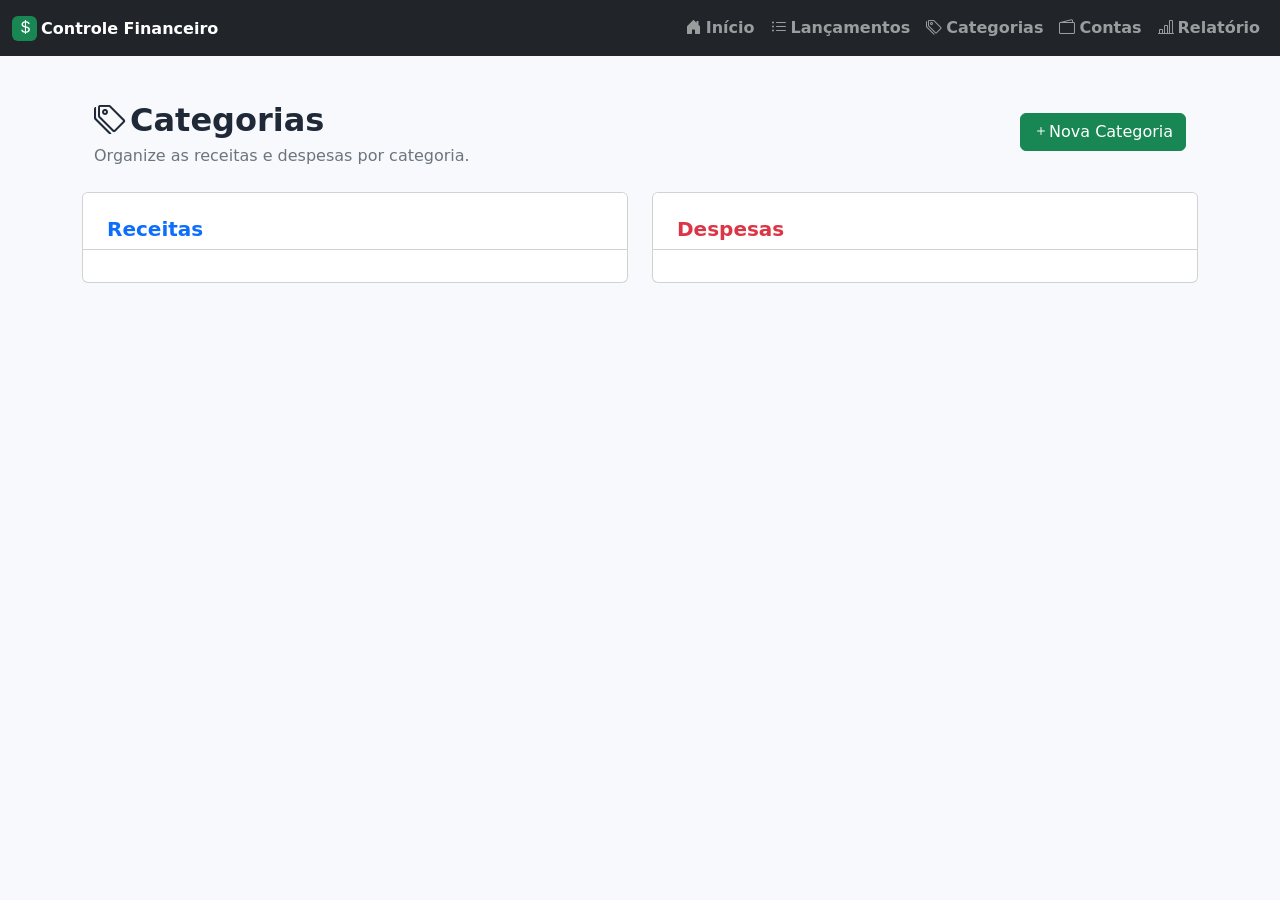
==== pages/categorias.html @ b79b1d9b "Botão excluir concluído - Index" ====
<!DOCTYPE html>
<html lang="pt-BR">
<head>
    <meta charset="UTF-8">
    <meta name="viewport" content="width=device-width, initial-scale=1.0">
    <title>Controle Financeiro</title>
    <link href="https://cdn.jsdelivr.net/npm/bootstrap@5.3.0/dist/css/bootstrap.min.css"
      rel="stylesheet"/>
    <link rel="stylesheet" href="https://cdn.jsdelivr.net/npm/bootstrap-icons@1.11.3/font/bootstrap-icons.min.css"/>
    <link rel="stylesheet" href="/css/style.css">
</head>
<body class="d-flex flex-column min-vh-100">
    <nav class="navbar navbar-expand-lg navbar-dark bg-dark">
      <div class="container-fluid">
        <a class="navbar-brand fs-6 fw-bold" href="../index.html"><span class="d-inline-flex align-items-center justify-content-center 
             bg-success rounded text-white me-1"style="width: 25px; height: 25px"><i class="bi bi-currency-dollar"></i>
            </span>Controle Financeiro</a>
        <!-- Botão hamburger -->
        <button
          class="navbar-toggler border-2"
          type="button"
          data-bs-toggle="collapse"
          data-bs-target="#navbarNav"
        >
          <span class="navbar-toggler-icon"></span>
        </button>
        <!--Opções Menu-->
        <div class="collapse navbar-collapse" id="navbarNav">
          <ul class="navbar-nav ms-auto fs-6 fw-bold">
            <li class="nav-item">
              <a class="nav-link" href="../index.html"><i class="bi bi-house-door-fill me-1"></i>Início</a>
            </li>
            <li class="nav-item">
              <a class="nav-link" href="lancamentos.html"><i class="bi bi-list-ul me-1"></i>Lançamentos</a>
            </li>
            <li class="nav-item">
              <a class="nav-link" href="categorias.html"><i class="bi bi-tags me-1"></i>Categorias</a>
            </li>
            <li class="nav-item">
              <a class="nav-link" href="contas.html"><i class="bi bi-wallet2 me-1"></i>Contas</a>
            </li>
            <li class="nav-item">
              <a class="nav-link" href="relatorio.html"><i class="bi-bar-chart-line me-1"></i>Relatório</a>
            </li>            
          </ul>
        </div>
      </div>
    </nav>
    <main class="container py-4">
        <div class="container mt-3 flex-grow-1">
            <div class="row">
                <div class="d-flex align-items-center justify-content-between mb-4">
                    <div>
                    <div class="d-flex col-auto align-items-center me-5">
                        <i class="bi bi-tags fs-2 me-1"></i>
                        <h2 class="fw-bold mb-0">Categorias</h2>     
                    </div>  
                    <p class="text-secondary mb-0">Organize as receitas e despesas por categoria.</p>            
                    </div>                
                    <div>
                        <button class="btn btn-success" id="btnNovaCategoria"><i class="bi bi-plus"></i>Nova Categoria</button>
                    </div>
                </div>                
            </div>
        </div>
        <div class="row g-4">
            <div class="col-lg-6">
                <div class="card h-100">
                    <div class="card-header bg-white pt-4 px-4">
                        <h2 class="h5 mb-0 text-primary fw-bold">Receitas</h2>
                    </div>
                    <div class="card-body px-4">
                        <div id="listaCategoriasReceitas"></div>
                    </div>
                </div>
            </div>
            <div class="col-lg-6">
                <div class="card h-100">
                    <div class="card-header bg-white pt-4 px-4">
                        <h2 class="h5 mb-0 text-danger fw-bold">Despesas</h2>
                    </div>
                    <div class="card-body px-4">
                        <div id="listaCategoriasDespesas"></div>
                    </div>
                </div>
            </div>
        </div>
    </main>

    <div class="modal fade" id="modalCategoria" tabindex="-1" aria-hidden="true">
        <div class="modal-dialog modal-dialog-centered">
            <div class="modal-content">
                <form id="formCategorias">
                    <div class="modal-header">
                          <h5 class="modal-title">Cadastrar Categoria</h5>
                          <button type="button" class="btn-close" data-bs-dismiss="modal"></button>
                      </div>
                      <div class="modal-body"> 
                        <input type="hidden" id="categoriaId">
                        <div class="mb-3">
                            <label class="form-label">Nome</label>
                            <input id="categoriaNome" class="form-control" required>
                        </div>
                        <div>
                            <label class="form-label">Tipo</label>
                            <select id="categoriaTipo" class="form-select" required>
                                <option value="receita">Receita</option>
                                <option value="despesa">Despesa</option>
                            </select>
                        </div>
                      </div>
                      <div class="modal-footer">
                        <button type="button" class="btn btn-secondary" data-bs-dismiss="modal">Cancelar</button>
                        <button class="btn btn-success" type="submit">Salvar</button>
                    </div>
                </form>
            </div>
        </div>
    </div>

    <div id="toastContainer" class="toast-container position-fixed bottom-0 end-0 p-3"></div>

    <script src="https://cdn.jsdelivr.net/npm/bootstrap@5.3.0/dist/js/bootstrap.bundle.min.js"></script>
    <script type="module" src="/js/app.js"></script>
</body>
</html>
---- css/style.css ----
body {
    background: #f7f9fc;
    color: #1f2937;
}

.card-receitas {
    border-color: #b7e4c7;
    background: linear-gradient(135deg, #fff, #f4fff7);
}

.card-despesas {
    border-color: #f5b7bd;
    background: linear-gradient(135deg, #fff, #fff6f6);
}

.card-saldo {
    border-color: #b8d4ff;
    background: linear-gradient(135deg, #fff, #f5f9ff);
}

.linha-vazia td {
    height: 120px;
    vertical-align: middle;
}
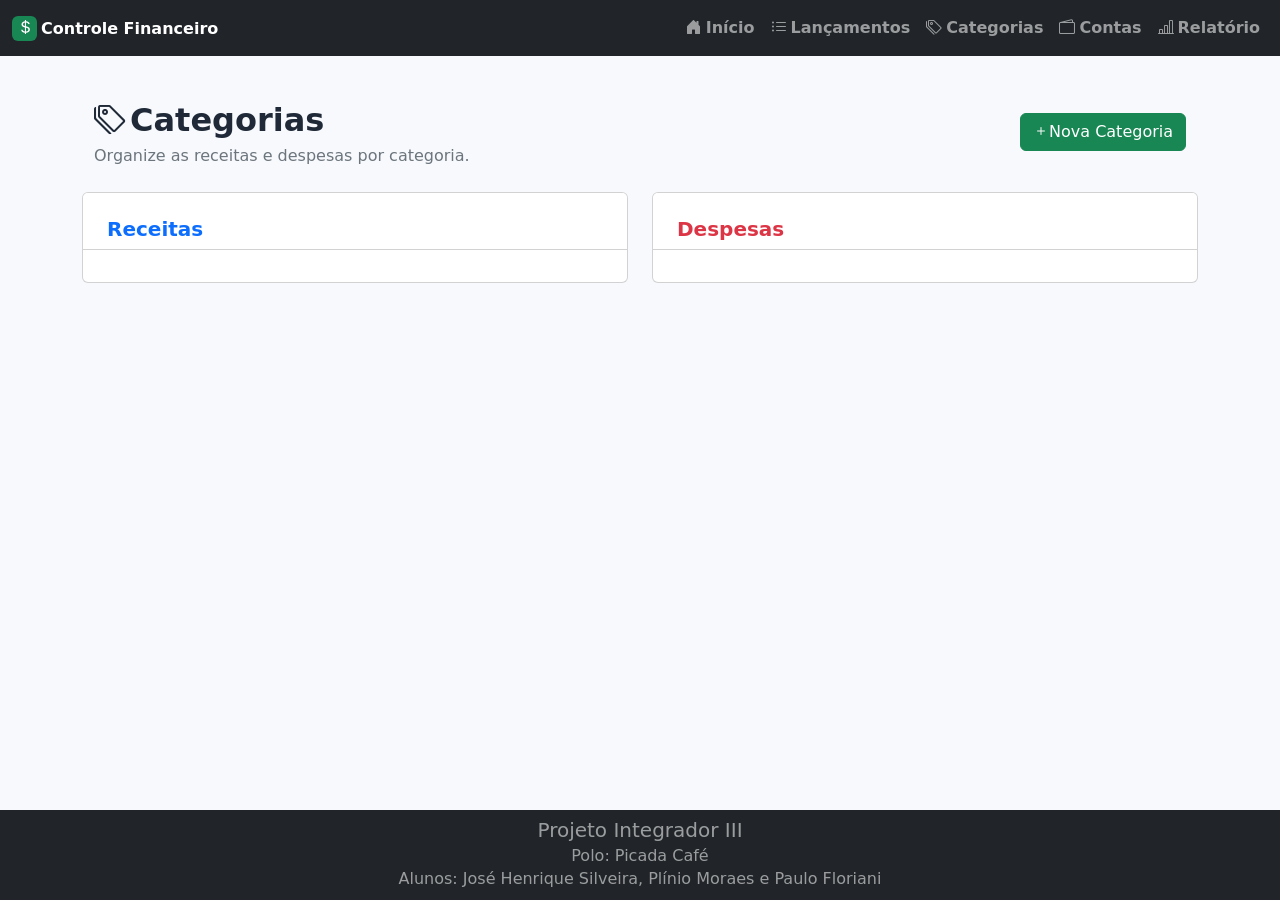
==== commit 0d49681e: "Concluído o MVP" ====
--- a/pages/categorias.html
+++ b/pages/categorias.html
@@ -46,8 +46,8 @@
         </div>
       </div>
     </nav>
-    <main class="container py-4">
-        <div class="container mt-3 flex-grow-1">
+    <main class="container py-4 flex-grow-1">
+        <div class="container mt-3">
             <div class="row">
                 <div class="d-flex align-items-center justify-content-between mb-4">
                     <div>
@@ -118,7 +118,15 @@
         </div>
     </div>
 
-    <div id="toastContainer" class="toast-container position-fixed bottom-0 end-0 p-3"></div>
+    <footer class="bg-dark mt-5">
+        <div class="container text-center py-2">
+            <small class="footer-text">
+                <h5 class="mb-1">Projeto Integrador III</h5>
+                <h6 class="mb-1">Polo: Picada Café</h6>
+                <h6 class="mb-1">Alunos: José Henrique Silveira, Plínio Moraes e Paulo Floriani</h6>
+            </small>
+        </div>
+    </footer>
 
     <script src="https://cdn.jsdelivr.net/npm/bootstrap@5.3.0/dist/js/bootstrap.bundle.min.js"></script>
     <script type="module" src="/js/app.js"></script>
--- a/css/style.css
+++ b/css/style.css
@@ -1,6 +1,10 @@
 body {
     background: #f7f9fc;
     color: #1f2937;
+}
+
+.footer-text {
+    color: rgba(255, 255, 255, 0.55);
 }
 
 .card-receitas {
@@ -21,4 +25,21 @@
 .linha-vazia td {
     height: 120px;
     vertical-align: middle;
-}+}
+
+.badge-receita {
+    width: 72px;
+    display: inline-block;
+    text-align: center;
+    color: #146c43;
+    background: #d1e7dd;
+}
+
+.badge-despesa {
+    width: 72px;
+    display: inline-block;
+    text-align: center;
+    color: #b02a37;
+    background: #f8d7da;
+}
+
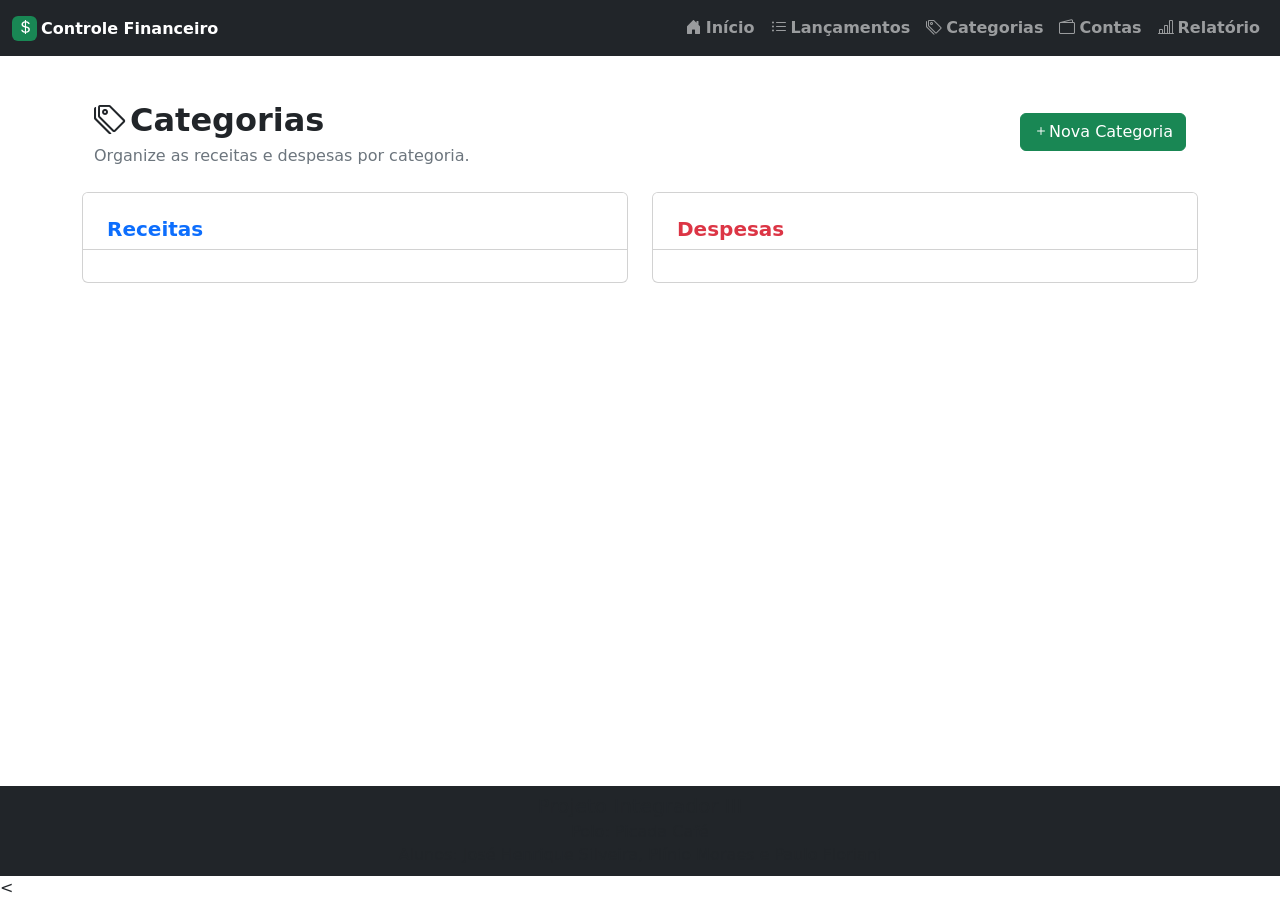
==== commit aaf1d0a1: "correção do caminho do script e do css para o Github" ====
--- a/pages/categorias.html
+++ b/pages/categorias.html
@@ -7,7 +7,7 @@
     <link href="https://cdn.jsdelivr.net/npm/bootstrap@5.3.0/dist/css/bootstrap.min.css"
       rel="stylesheet"/>
     <link rel="stylesheet" href="https://cdn.jsdelivr.net/npm/bootstrap-icons@1.11.3/font/bootstrap-icons.min.css"/>
-    <link rel="stylesheet" href="/css/style.css">
+    <link rel="stylesheet" href="./css/style.css">
 </head>
 <body class="d-flex flex-column min-vh-100">
     <nav class="navbar navbar-expand-lg navbar-dark bg-dark">
@@ -129,7 +129,7 @@
     </footer>
 
     <script src="https://cdn.jsdelivr.net/npm/bootstrap@5.3.0/dist/js/bootstrap.bundle.min.js"></script>
-    <script type="module" src="/js/app.js"></script>
+    <<script type="module" src="./js/app.js"></script>
 </body>
 </html>
 
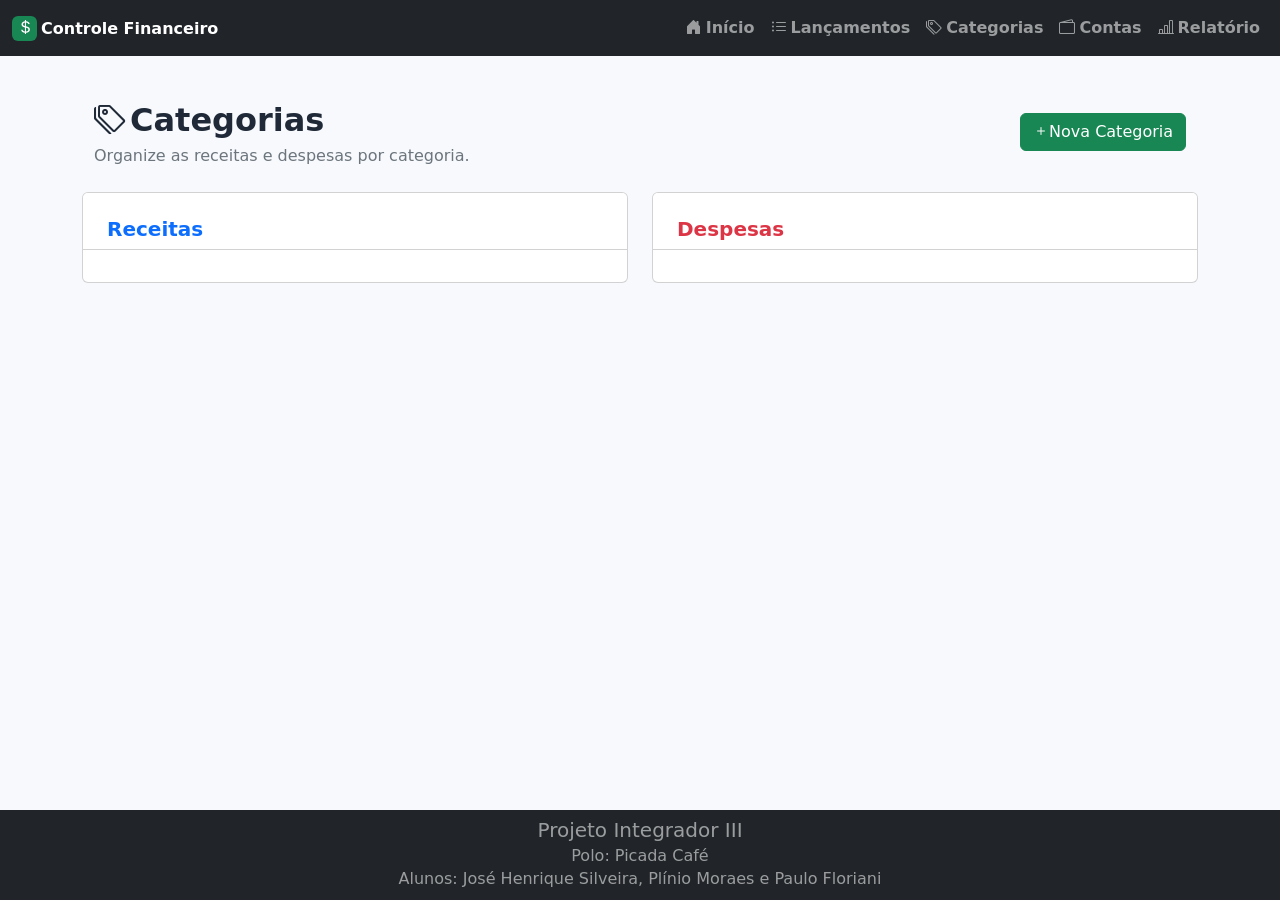
==== commit 242c9f96: "Nova oerreção do caminho" ====
--- a/pages/categorias.html
+++ b/pages/categorias.html
@@ -7,7 +7,7 @@
     <link href="https://cdn.jsdelivr.net/npm/bootstrap@5.3.0/dist/css/bootstrap.min.css"
       rel="stylesheet"/>
     <link rel="stylesheet" href="https://cdn.jsdelivr.net/npm/bootstrap-icons@1.11.3/font/bootstrap-icons.min.css"/>
-    <link rel="stylesheet" href="./css/style.css">
+    <link rel="stylesheet" href="../css/style.css">
 </head>
 <body class="d-flex flex-column min-vh-100">
     <nav class="navbar navbar-expand-lg navbar-dark bg-dark">
@@ -129,7 +129,7 @@
     </footer>
 
     <script src="https://cdn.jsdelivr.net/npm/bootstrap@5.3.0/dist/js/bootstrap.bundle.min.js"></script>
-    <<script type="module" src="./js/app.js"></script>
+    <script type="module" src="../js/app.js"></script>
 </body>
 </html>
 
--- a/css/style.css
+++ b/css/style.css
@@ -0,0 +1,45 @@
+body {
+    background: #f7f9fc;
+    color: #1f2937;
+}
+
+.footer-text {
+    color: rgba(255, 255, 255, 0.55);
+}
+
+.card-receitas {
+    border-color: #b7e4c7;
+    background: linear-gradient(135deg, #fff, #f4fff7);
+}
+
+.card-despesas {
+    border-color: #f5b7bd;
+    background: linear-gradient(135deg, #fff, #fff6f6);
+}
+
+.card-saldo {
+    border-color: #b8d4ff;
+    background: linear-gradient(135deg, #fff, #f5f9ff);
+}
+
+.linha-vazia td {
+    height: 120px;
+    vertical-align: middle;
+}
+
+.badge-receita {
+    width: 72px;
+    display: inline-block;
+    text-align: center;
+    color: #146c43;
+    background: #d1e7dd;
+}
+
+.badge-despesa {
+    width: 72px;
+    display: inline-block;
+    text-align: center;
+    color: #b02a37;
+    background: #f8d7da;
+}
+
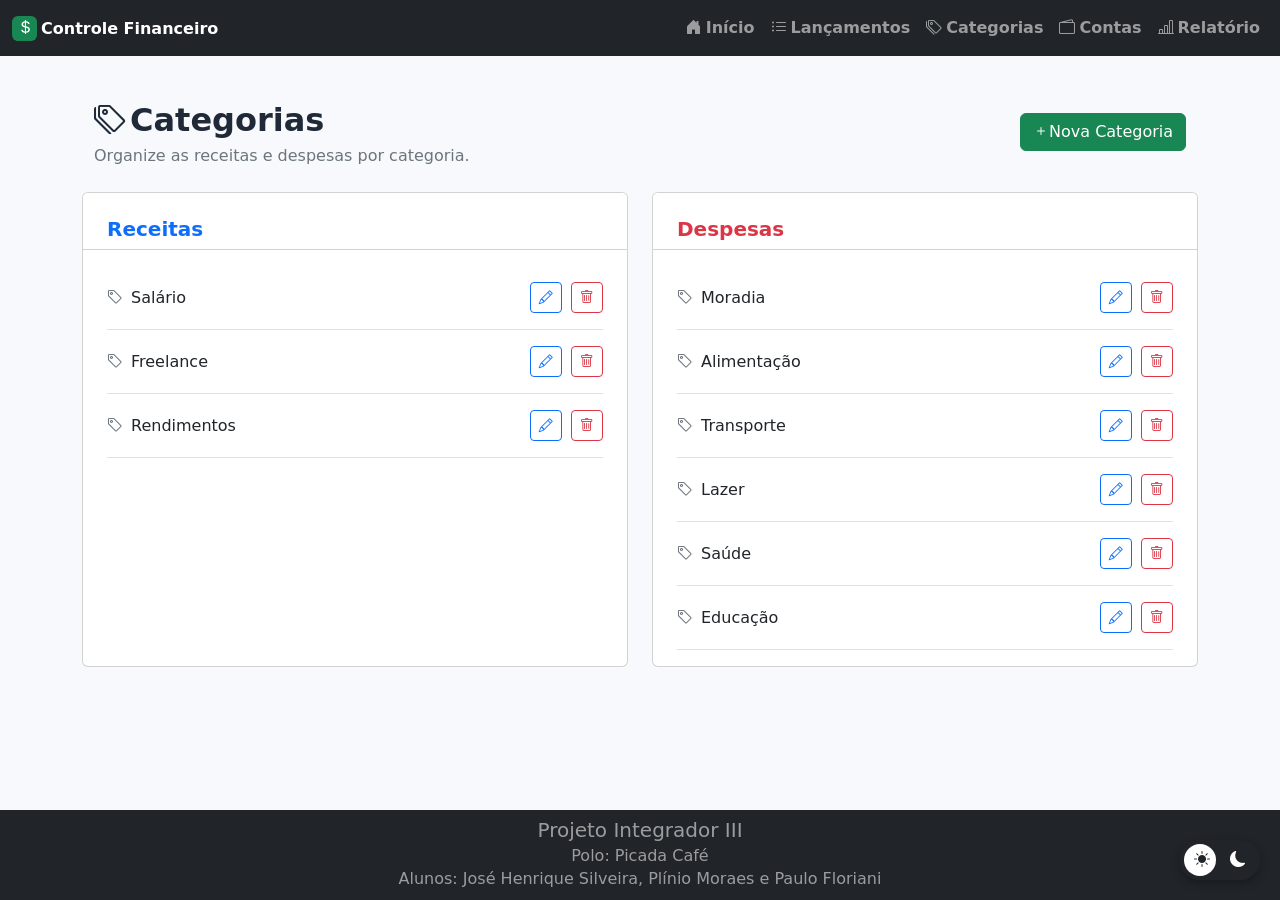
==== commit 4cc1e2b9: "Inclusão de função para evitar saldos negativos nas contas Botão com tema dark" ====
--- a/pages/categorias.html
+++ b/pages/categorias.html
@@ -66,7 +66,7 @@
         <div class="row g-4">
             <div class="col-lg-6">
                 <div class="card h-100">
-                    <div class="card-header bg-white pt-4 px-4">
+                    <div class="card-header bg-white pt-4 px-4 card-header-tema">
                         <h2 class="h5 mb-0 text-primary fw-bold">Receitas</h2>
                     </div>
                     <div class="card-body px-4">
@@ -76,7 +76,7 @@
             </div>
             <div class="col-lg-6">
                 <div class="card h-100">
-                    <div class="card-header bg-white pt-4 px-4">
+                    <div class="card-header bg-white pt-4 px-4 card-header-tema">
                         <h2 class="h5 mb-0 text-danger fw-bold">Despesas</h2>
                     </div>
                     <div class="card-body px-4">
@@ -130,6 +130,18 @@
 
     <script src="https://cdn.jsdelivr.net/npm/bootstrap@5.3.0/dist/js/bootstrap.bundle.min.js"></script>
     <script type="module" src="../js/app.js"></script>
+
+    <div id="btnTema" class="theme-toggle" title="Alternar tema">
+        <div class="theme-option sun">
+            <i class="bi bi-sun-fill"></i>
+        </div>
+
+        <div class="theme-option moon">
+            <i class="bi bi-moon-fill"></i>
+        </div>
+
+        <div id="themeIndicator" class="theme-indicator"></div>
+    </div>
 </body>
 </html>
 
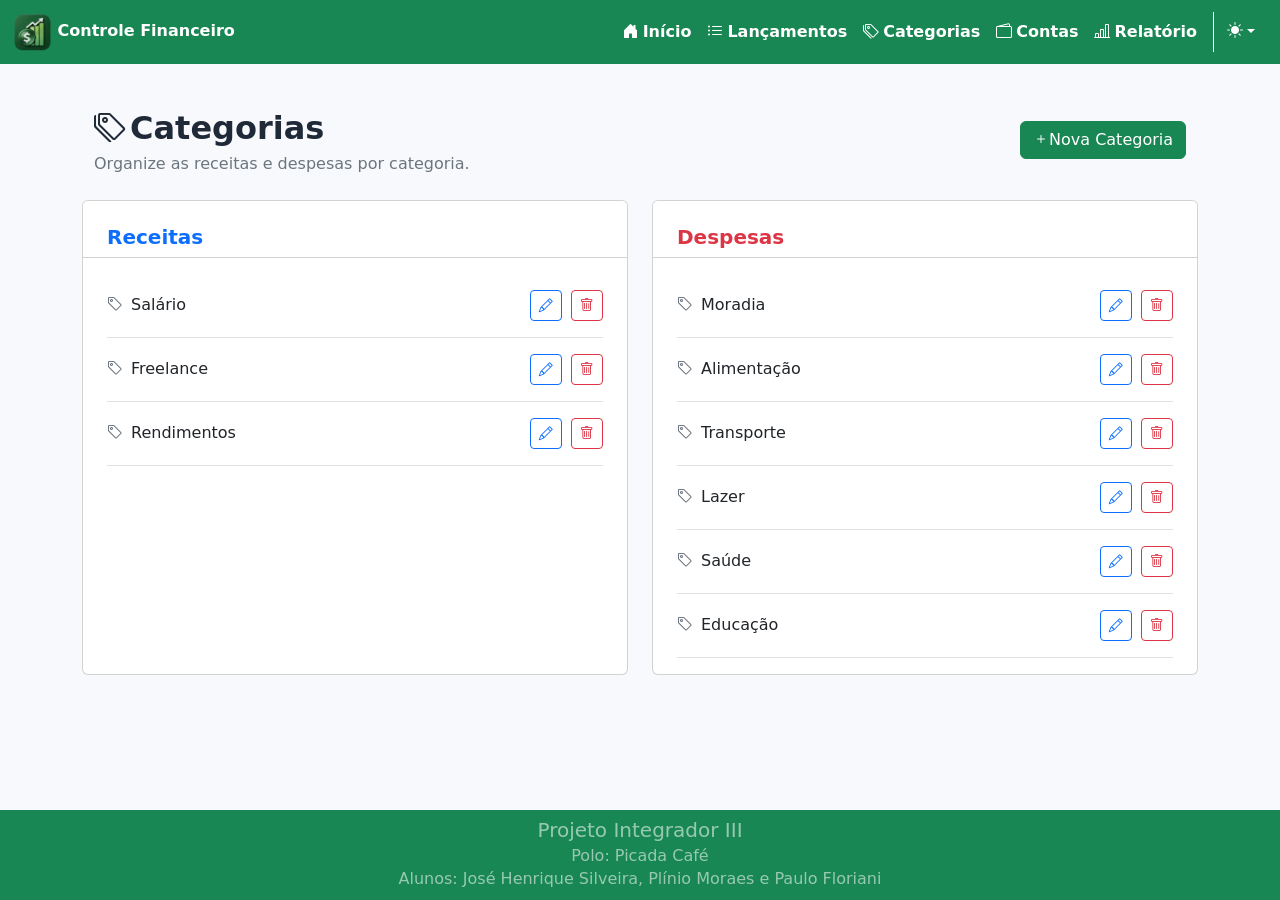
==== commit 70676894: "Correções thema e menus. Início da correção do aria-label na página de index" ====
--- a/pages/categorias.html
+++ b/pages/categorias.html
@@ -10,11 +10,10 @@
     <link rel="stylesheet" href="../css/style.css">
 </head>
 <body class="d-flex flex-column min-vh-100">
-    <nav class="navbar navbar-expand-lg navbar-dark bg-dark">
+    <nav class="navbar navbar-expand-lg navbar-dark bg-success">
       <div class="container-fluid">
-        <a class="navbar-brand fs-6 fw-bold" href="../index.html"><span class="d-inline-flex align-items-center justify-content-center 
-             bg-success rounded text-white me-1"style="width: 25px; height: 25px"><i class="bi bi-currency-dollar"></i>
-            </span>Controle Financeiro</a>
+        <a class="navbar-brand fs-6 fw-bold" href="../index.html"><img src="../img/Icone pequeno.png" class="icon" alt="Icone Controle Financeiro">
+            Controle Financeiro</a>
         <!-- Botão hamburger -->
         <button
           class="navbar-toggler border-2"
@@ -41,7 +40,18 @@
             </li>
             <li class="nav-item">
               <a class="nav-link" href="relatorio.html"><i class="bi-bar-chart-line me-1"></i>Relatório</a>
-            </li>            
+            </li> 
+            <li class="nav-item dropdown border-start border-white ms-2">
+              <button  id="btnTema" class="btn dropdown-toggle d-flex align-items-center" data-bs-toggle="dropdown"  aria-label="Selecionar tema claro ou escuro"> <i class="bi bi-moon-stars-fill me-2 text-white"></i></button>
+              <ul class="dropdown-menu dropdown-menu-end bg-success">
+                  <li>
+                      <button class="dropdown-item theme-option" data-theme="light"> <i class="bi bi-sun-fill me-2"></i> Light<span class="check ms-auto"></span></button>
+                  </li>
+                  <li>
+                      <button class="dropdown-item theme-option" data-theme="dark"> <i class="bi bi-moon-stars-fill me-2"></i> Dark<span class="check ms-auto"></span></button>
+                  </li>
+              </ul>
+            </li>           
           </ul>
         </div>
       </div>
@@ -98,11 +108,11 @@
                       <div class="modal-body"> 
                         <input type="hidden" id="categoriaId">
                         <div class="mb-3">
-                            <label class="form-label">Nome</label>
+                            <label class="form-label" for="categoriaNome">Nome</label>
                             <input id="categoriaNome" class="form-control" required>
                         </div>
                         <div>
-                            <label class="form-label">Tipo</label>
+                            <label class="form-label" for="categoriaTipo">Tipo</label>
                             <select id="categoriaTipo" class="form-select" required>
                                 <option value="receita">Receita</option>
                                 <option value="despesa">Despesa</option>
@@ -118,7 +128,7 @@
         </div>
     </div>
 
-    <footer class="bg-dark mt-5">
+    <footer class="bg-success mt-5">
         <div class="container text-center py-2">
             <small class="footer-text">
                 <h5 class="mb-1">Projeto Integrador III</h5>
@@ -130,18 +140,6 @@
 
     <script src="https://cdn.jsdelivr.net/npm/bootstrap@5.3.0/dist/js/bootstrap.bundle.min.js"></script>
     <script type="module" src="../js/app.js"></script>
-
-    <div id="btnTema" class="theme-toggle" title="Alternar tema">
-        <div class="theme-option sun">
-            <i class="bi bi-sun-fill"></i>
-        </div>
-
-        <div class="theme-option moon">
-            <i class="bi bi-moon-fill"></i>
-        </div>
-
-        <div id="themeIndicator" class="theme-indicator"></div>
-    </div>
 </body>
 </html>
 
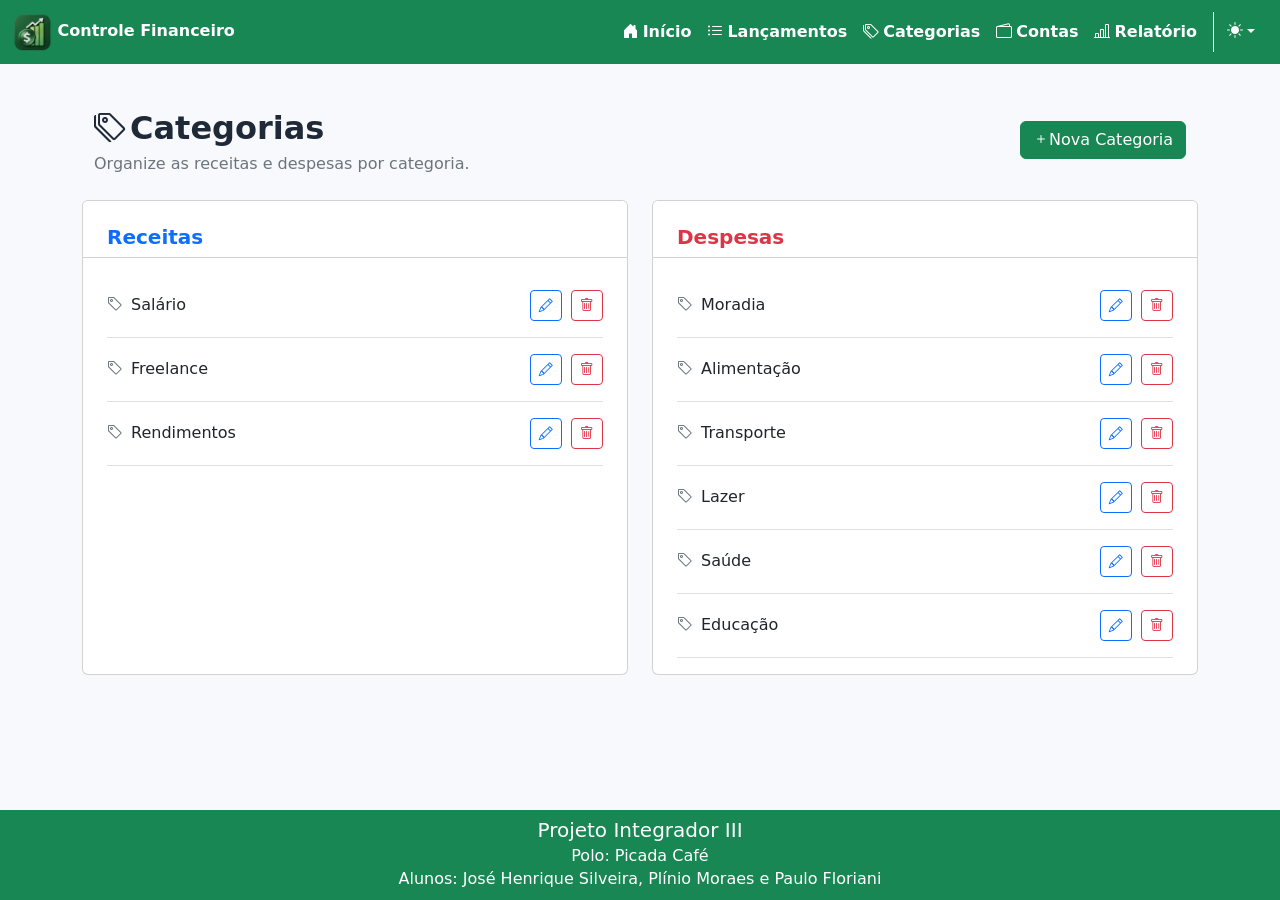
==== commit 7428ef55: "Principais problemas de acessibilidade resolvidos" ====
--- a/pages/categorias.html
+++ b/pages/categorias.html
@@ -20,6 +20,8 @@
           type="button"
           data-bs-toggle="collapse"
           data-bs-target="#navbarNav"
+          aria-expanded="false"
+          aria-label="Abrir menu de navegação"
         >
           <span class="navbar-toggler-icon"></span>
         </button>
@@ -62,7 +64,7 @@
                 <div class="d-flex align-items-center justify-content-between mb-4">
                     <div>
                     <div class="d-flex col-auto align-items-center me-5">
-                        <i class="bi bi-tags fs-2 me-1"></i>
+                        <i class="bi bi-tags fs-2 me-1"  aria-hidden="true"></i>
                         <h2 class="fw-bold mb-0">Categorias</h2>     
                     </div>  
                     <p class="text-secondary mb-0">Organize as receitas e despesas por categoria.</p>            
